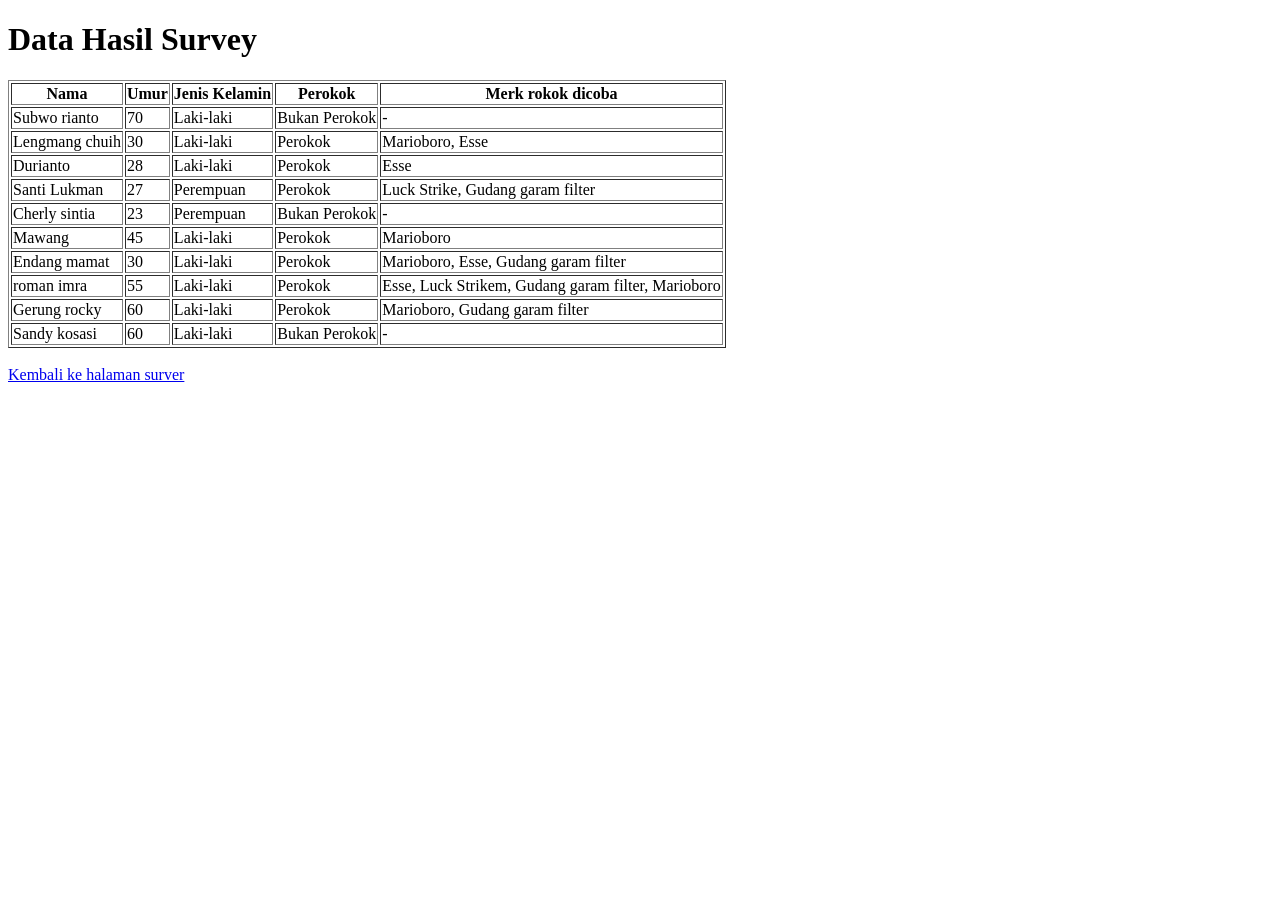
==== result.html @ 0634cfb1 "feat: add survery result page to dummy the result of form submit" ====
<!DOCTYPE html>
<html>
<head>
    <title>Document</title>
</head>
<body>
    <h1>Data Hasil Survey</h1>
    <table border="1">
        <thead>
            <tr>
                <th>Nama</th>
                <th>Umur</th>
                <th>Jenis Kelamin</th>
                <th>Perokok</th>
                <th>Merk rokok dicoba</th>
            </tr>
        </thead>
        <tbody>
            <tr>
                <td>Subwo rianto</td>
                <td>70</td>
                <td>Laki-laki</td>
                <td>Bukan Perokok</td>
                <td>-</td>
            </tr>
            <tr>
                <td>Lengmang chuih</td>
                <td>30</td>
                <td>Laki-laki</td>
                <td>Perokok</td>
                <td>Marioboro, Esse</td>
            </tr>
            <tr>
                <td>Durianto</td>
                <td>28</td>
                <td>Laki-laki</td>
                <td>Perokok</td>
                <td>Esse</td>
            </tr>
            <tr>
                <td>Santi Lukman</td>
                <td>27</td>
                <td>Perempuan</td>
                <td>Perokok</td>
                <td>Luck Strike, Gudang garam filter</td>
            </tr>
            <tr>
                <td>Cherly sintia</td>
                <td>23</td>
                <td>Perempuan</td>
                <td>Bukan Perokok</td>
                <td>-</td>
            </tr>

            <tr>
                <td>Mawang</td>
                <td>45</td>
                <td>Laki-laki</td>
                <td>Perokok</td>
                <td>Marioboro</td>
            </tr>
            <tr>
                <td>Endang mamat</td>
                <td>30</td>
                <td>Laki-laki</td>
                <td>Perokok</td>
                <td>Marioboro, Esse, Gudang garam filter</td>
            </tr>
            <tr>
                <td>roman imra</td>
                <td>55</td>
                <td>Laki-laki</td>
                <td>Perokok</td>
                <td>Esse, Luck Strikem, Gudang garam filter, Marioboro</td>
            </tr>
            <tr>
                <td>Gerung rocky</td>
                <td>60</td>
                <td>Laki-laki</td>
                <td>Perokok</td>
                <td>Marioboro, Gudang garam filter</td>
            </tr>
            <tr>
                <td>Sandy kosasi</td>
                <td>60</td>
                <td>Laki-laki</td>
                <td>Bukan Perokok</td>
                <td>-</td>
            </tr>

        </tbody>
    </table>
    <br>
    <a href="index.html">Kembali ke halaman surver</a>
</body>
</html>
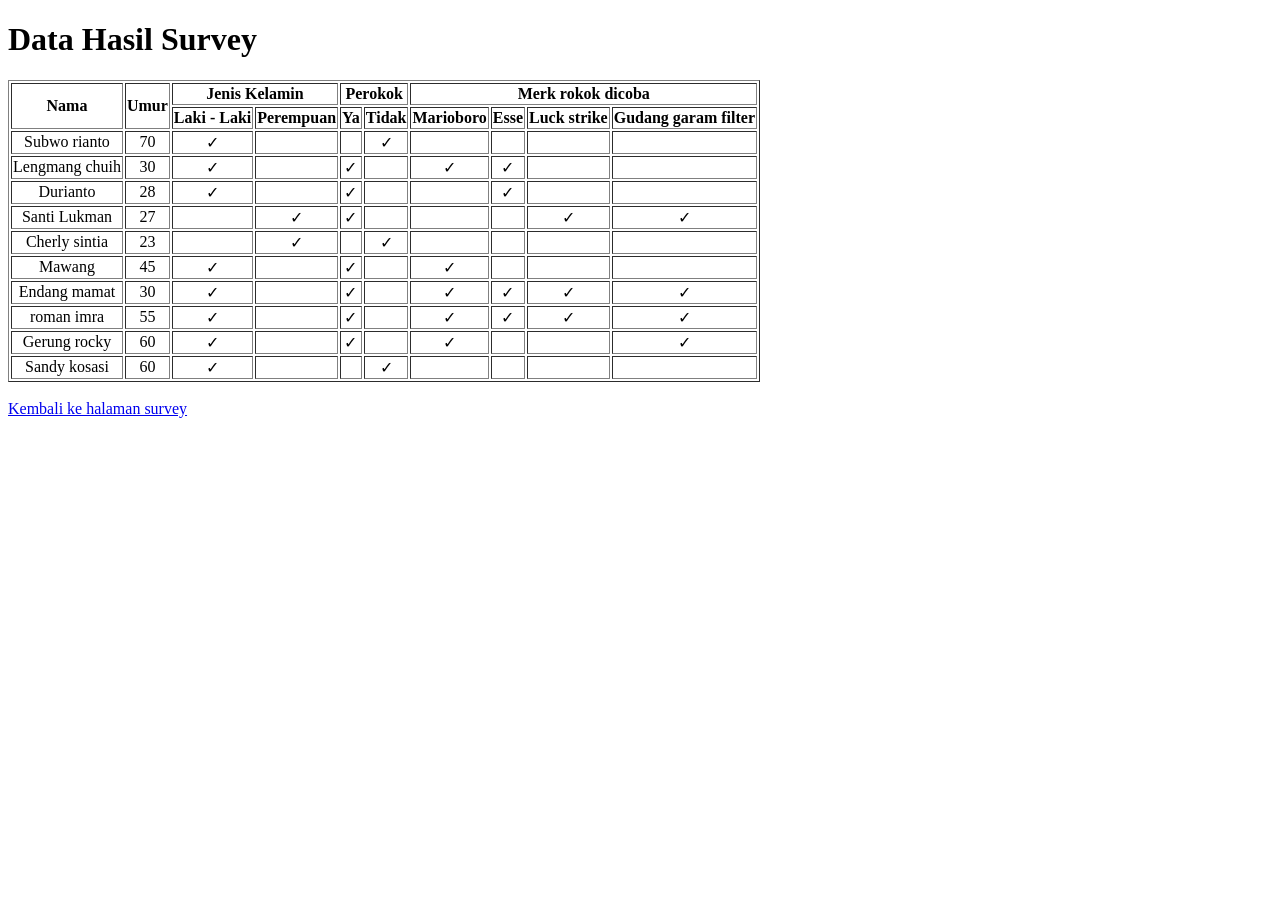
==== commit 201f8795: "fix: fix typo on hyprlink text from surver to survey, and change the table into add more column" ====
--- a/result.html
+++ b/result.html
@@ -8,89 +8,158 @@
     <table border="1">
         <thead>
             <tr>
-                <th>Nama</th>
-                <th>Umur</th>
-                <th>Jenis Kelamin</th>
-                <th>Perokok</th>
-                <th>Merk rokok dicoba</th>
+                <th rowspan="2">Nama</th>
+                <th rowspan="2">Umur</th>
+                <th colspan="2">Jenis Kelamin</th>
+                <th colspan="2">Perokok</th>
+                <th colspan="4">Merk rokok dicoba</th>
+            </tr>
+            <tr>
+                <th>Laki - Laki</th>
+                <th>Perempuan</th>
+                <th>Ya</th>
+                <th>Tidak</th>
+
+                <th>Marioboro</th>
+                <th>Esse</th>
+                <th>Luck strike</th>
+                <th>Gudang garam filter</th>
             </tr>
         </thead>
         <tbody>
-            <tr>
+            <tr align="center">
                 <td>Subwo rianto</td>
                 <td>70</td>
-                <td>Laki-laki</td>
-                <td>Bukan Perokok</td>
-                <td>-</td>
+                <td>&check;</td>
+                <td>&nbsp;</td>
+                <td>&nbsp;</td>
+                <td>&check;</td>
+                <td></td>
+                <td></td>
+                <td></td>
+                <td></td>
             </tr>
-            <tr>
+            <tr align="center">
                 <td>Lengmang chuih</td>
                 <td>30</td>
-                <td>Laki-laki</td>
-                <td>Perokok</td>
-                <td>Marioboro, Esse</td>
+                
+                <td>&check;</td>
+                <td>&nbsp;</td>
+                
+                <td>&check;</td>
+                <td>&nbsp;</td>
+
+                <td>&check;</td>
+                <td>&check;</td>
+                <td></td>
+                <td></td>
             </tr>
-            <tr>
+            <tr align="center">
                 <td>Durianto</td>
                 <td>28</td>
-                <td>Laki-laki</td>
-                <td>Perokok</td>
-                <td>Esse</td>
+                <td>&check;</td>
+                <td>&nbsp;</td>
+                <td>&check;</td>
+                <td>&nbsp;</td>
+                
+                <td></td>
+                <td>&check;</td>
+                <td></td>
+                <td></td>
             </tr>
-            <tr>
+            <tr align="center">
                 <td>Santi Lukman</td>
                 <td>27</td>
-                <td>Perempuan</td>
-                <td>Perokok</td>
-                <td>Luck Strike, Gudang garam filter</td>
+                <td>&nbsp;</td>
+                <td>&check;</td>
+                <td>&check;</td>
+                <td>&nbsp;</td>
+                
+                <td></td>
+                <td></td>
+                <td>&check;</td>
+                <td>&check;</td>
             </tr>
-            <tr>
+            <tr align="center">
                 <td>Cherly sintia</td>
                 <td>23</td>
-                <td>Perempuan</td>
-                <td>Bukan Perokok</td>
-                <td>-</td>
+                <td>&nbsp;</td>
+                <td>&check;</td>
+                <td>&nbsp;</td>
+                <td>&check;</td>
+                
+                <td></td>
+                <td></td>
+                <td></td>
+                <td></td>
             </tr>
 
-            <tr>
+            <tr align="center">
                 <td>Mawang</td>
                 <td>45</td>
-                <td>Laki-laki</td>
-                <td>Perokok</td>
-                <td>Marioboro</td>
+                <td>&check;</td>
+                <td>&nbsp;</td>
+                <td>&check;</td>
+                <td>&nbsp;</td>
+                
+                <td>&check;</td>
+                <td></td>
+                <td></td>
+                <td></td>
             </tr>
-            <tr>
+            <tr align="center">
                 <td>Endang mamat</td>
                 <td>30</td>
-                <td>Laki-laki</td>
-                <td>Perokok</td>
-                <td>Marioboro, Esse, Gudang garam filter</td>
+                <td>&check;</td>
+                <td>&nbsp;</td>
+                <td>&check;</td>
+                <td>&nbsp;</td>
+                
+                <td>&check;</td>
+                <td>&check;</td>
+                <td>&check;</td>
+                <td>&check;</td>
             </tr>
-            <tr>
+            <tr align="center">
                 <td>roman imra</td>
                 <td>55</td>
-                <td>Laki-laki</td>
-                <td>Perokok</td>
-                <td>Esse, Luck Strikem, Gudang garam filter, Marioboro</td>
+                <td>&check;</td>
+                <td>&nbsp;</td>
+                <td>&check;</td>
+                <td>&nbsp;</td>
+                <td>&check;</td>
+                <td>&check;</td>
+                <td>&check;</td>
+                <td>&check;</td>
             </tr>
-            <tr>
+            <tr align="center">
                 <td>Gerung rocky</td>
                 <td>60</td>
-                <td>Laki-laki</td>
-                <td>Perokok</td>
-                <td>Marioboro, Gudang garam filter</td>
+                <td>&check;</td>
+                <td>&nbsp;</td>
+                <td>&check;</td>
+                <td>&nbsp;</td>
+                <td>&check;</td>
+                <td></td>
+                <td></td>
+                <td>&check;</td>
             </tr>
-            <tr>
+            <tr align="center">
                 <td>Sandy kosasi</td>
                 <td>60</td>
-                <td>Laki-laki</td>
-                <td>Bukan Perokok</td>
-                <td>-</td>
+                <td>&check;</td>
+                <td>&nbsp;</td>
+                <td>&nbsp;</td>
+                <td>&check;</td>
+                <td></td>
+                <td></td>
+                <td></td>
+                <td></td>
             </tr>
 
         </tbody>
     </table>
     <br>
-    <a href="index.html">Kembali ke halaman surver</a>
+    <a href="index.html">Kembali ke halaman survey</a>
 </body>
 </html>
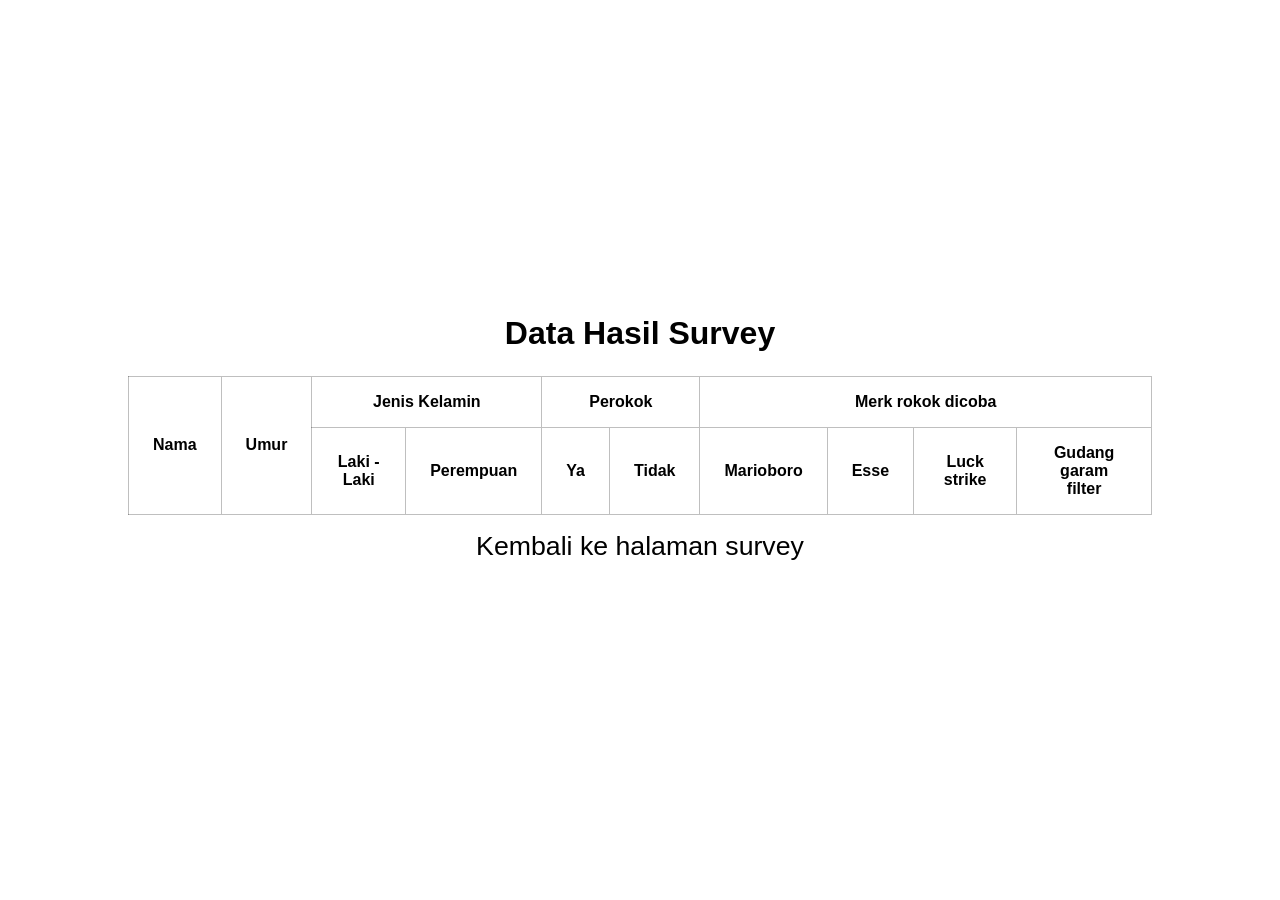
==== commit ad1a14de: "feat: add localstorage to save data from form submit, and render it into table on results" ====
--- a/result.html
+++ b/result.html
@@ -1,165 +1,107 @@
 <!DOCTYPE html>
 <html>
+
 <head>
     <title>Document</title>
+    <link rel="stylesheet" href="style.css">
 </head>
+
 <body>
-    <h1>Data Hasil Survey</h1>
-    <table border="1">
-        <thead>
-            <tr>
-                <th rowspan="2">Nama</th>
-                <th rowspan="2">Umur</th>
-                <th colspan="2">Jenis Kelamin</th>
-                <th colspan="2">Perokok</th>
-                <th colspan="4">Merk rokok dicoba</th>
-            </tr>
-            <tr>
-                <th>Laki - Laki</th>
-                <th>Perempuan</th>
-                <th>Ya</th>
-                <th>Tidak</th>
+    <div class="container">
 
-                <th>Marioboro</th>
-                <th>Esse</th>
-                <th>Luck strike</th>
-                <th>Gudang garam filter</th>
-            </tr>
-        </thead>
-        <tbody>
-            <tr align="center">
-                <td>Subwo rianto</td>
-                <td>70</td>
-                <td>&check;</td>
-                <td>&nbsp;</td>
-                <td>&nbsp;</td>
-                <td>&check;</td>
-                <td></td>
-                <td></td>
-                <td></td>
-                <td></td>
-            </tr>
-            <tr align="center">
-                <td>Lengmang chuih</td>
-                <td>30</td>
+        <h1 class="title">Data Hasil Survey</h1>
+        <table>
+            <thead>
+                <tr>
+                    <th rowspan="2">Nama</th>
+                    <th rowspan="2">Umur</th>
+                    <th colspan="2">Jenis Kelamin</th>
+                    <th colspan="2">Perokok</th>
+                    <th colspan="4">Merk rokok dicoba</th>
+                </tr>
+                <tr>
+                    <th>Laki - Laki</th>
+                    <th>Perempuan</th>
+                    <th>Ya</th>
+                    <th>Tidak</th>
+
+                    <th>Marioboro</th>
+                    <th>Esse</th>
+                    <th>Luck strike</th>
+                    <th>Gudang garam filter</th>
+                </tr>
+            </thead>
+            <tbody id="content-body">
                 
-                <td>&check;</td>
-                <td>&nbsp;</td>
+
+            </tbody>
+        </table>
+        <a class="navigation-link" href="index.html">Kembali ke halaman survey</a>
+    </div>
+
+    <script>
+
+        function render(rowData = []) {
+            const contentBody = document.querySelector("#content-body");
+            const brands = [
+                "Marioboro",
+                "Esse",	
+                "Luck strike",	
+                "Gudang garam filter"
+            ];
+            
+            rowData.forEach(({
+                name,
+                age,
+                gender,
+                smoker,
+                brands
+            }) => {
                 
-                <td>&check;</td>
-                <td>&nbsp;</td>
+                const tds = [];
+                const tr = document.createElement("tr");
+                tr.setAttribute("align", "center");
+                for(let i = 0; i < 10; i++){
+                    tds.push(document.createElement("td"));
+                }
 
-                <td>&check;</td>
-                <td>&check;</td>
-                <td></td>
-                <td></td>
-            </tr>
-            <tr align="center">
-                <td>Durianto</td>
-                <td>28</td>
-                <td>&check;</td>
-                <td>&nbsp;</td>
-                <td>&check;</td>
-                <td>&nbsp;</td>
+                tds[0].textContent = name;
+                tds[1].textContent = age;
                 
-                <td></td>
-                <td>&check;</td>
-                <td></td>
-                <td></td>
-            </tr>
-            <tr align="center">
-                <td>Santi Lukman</td>
-                <td>27</td>
-                <td>&nbsp;</td>
-                <td>&check;</td>
-                <td>&check;</td>
-                <td>&nbsp;</td>
+                if(gender === "Laki-laki"){
+                    tds[2].innerHTML = "&check;";
+                }
+
+                if(gender === "Perempuan"){
+                    tds[3].innerHTML = "&check;";
+                }
                 
-                <td></td>
-                <td></td>
-                <td>&check;</td>
-                <td>&check;</td>
-            </tr>
-            <tr align="center">
-                <td>Cherly sintia</td>
-                <td>23</td>
-                <td>&nbsp;</td>
-                <td>&check;</td>
-                <td>&nbsp;</td>
-                <td>&check;</td>
+                if(smoker === "Perokok"){
+                    tds[4].innerHTML = "&check;";
+                }
                 
-                <td></td>
-                <td></td>
-                <td></td>
-                <td></td>
-            </tr>
+                if(smoker === "Bukan perokok"){
+                    tds[5].innerHTML = "&check;";
+                }
 
-            <tr align="center">
-                <td>Mawang</td>
-                <td>45</td>
-                <td>&check;</td>
-                <td>&nbsp;</td>
-                <td>&check;</td>
-                <td>&nbsp;</td>
-                
-                <td>&check;</td>
-                <td></td>
-                <td></td>
-                <td></td>
-            </tr>
-            <tr align="center">
-                <td>Endang mamat</td>
-                <td>30</td>
-                <td>&check;</td>
-                <td>&nbsp;</td>
-                <td>&check;</td>
-                <td>&nbsp;</td>
-                
-                <td>&check;</td>
-                <td>&check;</td>
-                <td>&check;</td>
-                <td>&check;</td>
-            </tr>
-            <tr align="center">
-                <td>roman imra</td>
-                <td>55</td>
-                <td>&check;</td>
-                <td>&nbsp;</td>
-                <td>&check;</td>
-                <td>&nbsp;</td>
-                <td>&check;</td>
-                <td>&check;</td>
-                <td>&check;</td>
-                <td>&check;</td>
-            </tr>
-            <tr align="center">
-                <td>Gerung rocky</td>
-                <td>60</td>
-                <td>&check;</td>
-                <td>&nbsp;</td>
-                <td>&check;</td>
-                <td>&nbsp;</td>
-                <td>&check;</td>
-                <td></td>
-                <td></td>
-                <td>&check;</td>
-            </tr>
-            <tr align="center">
-                <td>Sandy kosasi</td>
-                <td>60</td>
-                <td>&check;</td>
-                <td>&nbsp;</td>
-                <td>&nbsp;</td>
-                <td>&check;</td>
-                <td></td>
-                <td></td>
-                <td></td>
-                <td></td>
-            </tr>
+                brands.forEach((b,i) =>{
+                    tds[i + 6].innerHTML = b === brands[i] ? "&check;" : "";
+                });
 
-        </tbody>
-    </table>
-    <br>
-    <a href="index.html">Kembali ke halaman survey</a>
+                for(let e of tds){
+                    tr.appendChild(e);
+                }
+
+                contentBody.appendChild(tr);
+
+            });
+
+        }
+
+        const storage = JSON.parse(localStorage.getItem("data-surveys")) || [];
+        render(storage);
+
+    </script>
 </body>
+
 </html>
--- a/style.css
+++ b/style.css
@@ -0,0 +1,279 @@
+html,body{
+    width: 100%;
+    height: 100%;
+}
+
+*{
+    font-family: sans-serif;
+    box-sizing: border-box;
+    margin: 0px;
+    padding: 0px;
+}
+
+.form-container {
+    width: 100%;
+    height: fit-content;
+    display: flex;
+    padding-top: 2rem;
+    justify-content: start;
+    align-items: center;
+    flex-direction: column;
+    background-color: rgb(247, 242, 253);
+}
+
+.form-container > form { 
+    width: 800px;
+    height: fit-content;
+    display: flex;
+    justify-content: start;
+    align-items: center;
+    flex-direction: column;
+    gap: 2rem;
+}
+
+.form-container > form > div {
+    border-radius: 1.2rem;
+    background-color: white;
+    border: 1px solid rgba(0,0,0,0.25);
+}
+
+.form-container > form > div:last-child{
+    border: none;
+}
+
+.form-container > form > .form-header{
+    width: 100%;
+    height: fit-content;
+    display: flex;
+    justify-content: center;
+    align-items: center;
+    flex-direction: column;
+    border-top: 10px solid rgb(102, 0, 255);
+    background-color: white;
+}
+
+.form-container > form > .form-header > div:nth-child(1){
+    width: 100%;
+    display: flex;
+    justify-content: start;
+    align-items: center;
+    flex-direction: row;
+    padding: 1rem;
+    border-bottom: 1px solid rgba(0,0,0,0.25);
+}
+
+.form-container > form > .form-header > div:nth-child(1) > h1{
+    font-weight: lighter;
+    font-size: 2.5rem;
+}
+
+.form-container > form > .form-header > div:nth-child(2) {
+    width: 100%;
+    height: fit-content;
+    display: flex;
+    justify-content: start;
+    align-items: center;
+    flex-direction: row;
+    padding: 1.2rem;
+    border-bottom: 1px solid rgba(0,0,0,0.25);
+}
+
+.form-container > form > .form-header > div:nth-child(3){
+    width: 100%;
+    height: fit-content;
+    display: flex;
+    justify-content: start;
+    align-items: center;
+    flex-direction: row;
+    padding: 1.2rem;
+}
+
+.form-container > form > .form-header > div:nth-child(3) > span {
+    color: red;
+}
+
+.form-container > form > .form-input {
+    padding: 2rem;
+    width: 100%;
+    display: flex;
+    justify-content: start;
+    align-items: start;
+    flex-direction: column;
+    gap: 1rem;
+}
+
+.form-container > form > .form-input > label {
+    font-size: 1rem;
+    color: rgba(0,0,0,0.75);
+}
+
+.form-container > form > .form-input > input {
+    outline: none;
+    background: transparent;
+    border: none;
+    font-size: 1rem;
+    padding: 1rem 1.2rem;
+    border-bottom: 1px solid rgba(0,0,0,0.25);
+    width: 50%;
+}
+
+.form-container > form > .form-input > .multi-option-col{
+    justify-content: center;
+    align-items: center;
+    flex-direction: column;
+    display: flex;
+    gap: 1rem;
+}
+
+.form-container > form > .form-input > .multi-option-col > div{
+    width: 100%;
+    height: fit-content;
+    display: flex;
+    justify-content: start;
+    align-items: center;
+    flex-direction: row;
+    gap: 1rem;
+}
+
+.form-container > form > .form-input > .multi-option-col > div > input[type="radio"]{
+    -webkit-appearance: none;
+    -moz-appearance: none;
+    appearance: none;
+
+    background-color: transparent;
+    width: 1.2rem;
+    height: 1.2rem;
+    border-radius: 1.2rem;
+    border: 2px solid rgb(102, 0, 255, 0.25);
+    display: flex;
+    justify-content: center;
+    align-items: center;
+}
+
+.form-container > form > .form-input > .multi-option-col > div > input[type="radio"]::before{
+    content: "";
+    width: 0.7rem;
+    height: 0.7rem;
+    border-radius: 1rem;
+    background-color: rgb(102, 0, 255);
+    transform: scale(0);
+}
+
+.form-container > form > .form-input > .multi-option-col > div > input[type="radio"]:checked:before{
+    transform: scale(1);
+}
+
+
+
+.form-container > form > .form-input > .multi-option-col > div > input[type="checkbox"]{
+    appearance: none;
+    background-color: transparent;
+    width: 1.5rem;
+    height: 1.5rem;
+    border-radius: 0.2rem;
+    border: 2px solid rgb(102, 0, 255, 0.25);
+    display: flex;
+    justify-content: center;
+    align-items: center;
+}
+
+.form-container > form > .form-input > .multi-option-col > div > input[type="checkbox"]::before{
+    content: "\2713";
+    width: 1rem;
+    height: 1rem;
+    border-radius: 0.2rem;
+    background-color: rgb(102, 0, 255);
+    transform: scale(0);
+    justify-content: center;
+    align-items: center;
+    display: flex;
+    color: white;
+    font-weight: bold;
+}
+
+.form-container > form > .form-input > .multi-option-col > div > input[type="checkbox"]:checked:before{
+    transform: scale(1);
+}
+
+.form-container > form > .action {
+    width: 100%;
+    background-color: transparent;
+    padding: 1rem 0px;
+    display: flex;
+    justify-content: space-between;
+    align-items: center;
+    flex-direction: row;
+}
+
+.form-container > form > .action > button[type="submit"]{
+    outline: none;
+    background-color: rgb(102, 0, 255);
+    color: white;
+    padding: 1rem 1.2rem;
+    font-size: 1rem;
+    border-radius: 0.5rem;
+    border: none;
+}
+
+.form-container > form > .action > button[type="reset"]{
+    outline: none;
+    color: rgb(102, 0, 255);
+    background: transparent;
+    padding: 1rem 1.2rem;
+    font-size: 1rem;
+    border-radius: 0.5rem;
+    border: none;
+}
+
+.container {
+    width: 100%;
+    height: 100%;
+    display: flex;
+    justify-content: center;
+    align-items: center;
+    flex-direction: column;
+}
+
+.container > .title{
+    width: 80%;
+    text-align: center;
+    padding: 1.5rem 0px;
+}
+
+.container > table {
+    width: 80%;
+    height: fit-content;
+    border-collapse: collapse; 
+}
+
+.container > table > thead > tr {
+    width: 100%;
+    height: fit-content;
+    border: 1px solid rgba(0,0,0,0.25);
+    border-right: none;
+}
+
+.container > table > thead > tr > th{
+    border-right: 1px solid rgba(0,0,0,0.25);
+}
+
+.container > table > tbody {
+    border: 1px solid rgba(0,0,0,0.25);
+}
+
+.container > table > tbody > tr:nth-child(even){
+    background-color: rgba(0,0,0,0.1);
+}
+
+
+.container > table > tbody > tr > td, .container > table > thead > tr > th{
+    padding: 1rem 1.5rem;
+}
+
+.navigation-link {
+    text-decoration: none;
+    font-size: 3ch;
+    color: black;
+    padding: 1rem;
+    margin-bottom: 2rem;
+}
